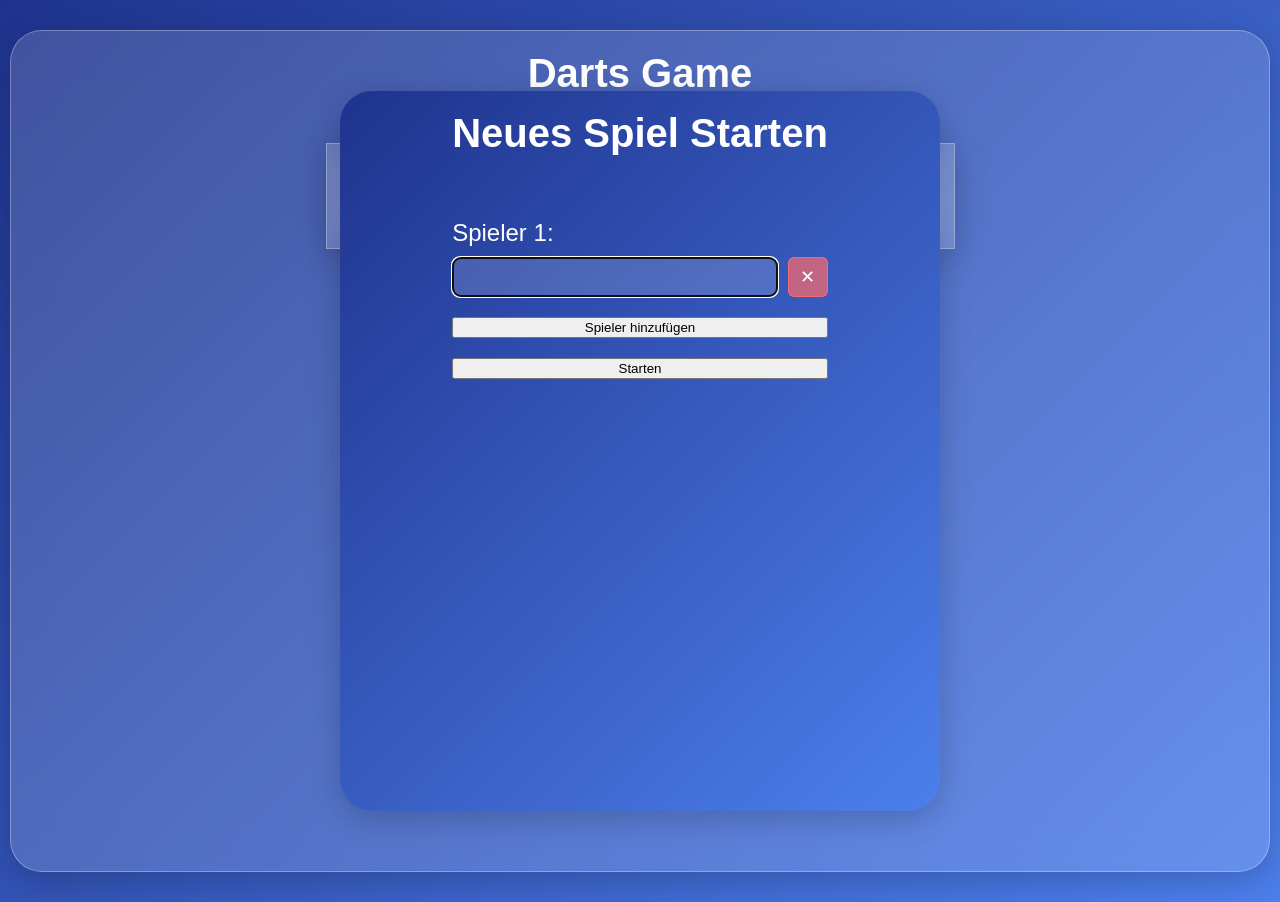
==== index.html @ dd107fdf "dynamicly players" ====
<!DOCTYPE html>
<html lang="en">

<head>
    <meta charset="UTF-8">
    <meta name="viewport" content="width=device-width, initial-scale=1.0">
    <link rel="stylesheet" href="style.css">
    <title>Darts</title>
</head>

<body>
    <div class="body">
        <div class="container">
            <h1 class="heading-1">Darts Game</h1>
        </div>

        <div class="button-bar-container">
            <div class="button-bar">

                <!-- Game Starten -->
                <div class="button">
                    <div class="button-img">
                        <img src="assets/icons/icons8-pfeil-64.png" alt="dart - start new game">
                    </div>
                    <div>Game Starten</div>
                </div>

                <div class="button">
                    <div class="button-img">
                        <img src="assets/icons/icons8-aktivitätenverlauf-50.png" alt="dart - show history">
                    </div>
                    <div>Historie ansehen</div>
                </div>
            </div>
        </div>


        <!-- Start Game Conteinaer -->
        <div class="start-game-container" id="sg-container">
            <div class="start-game">
                <h2 class="heading-2">Neues Spiel Starten</h2>
                <form action="#" method="post" class="start-game-form" id="player-form">
                    <div id="players-grid" class="players-grid">
                        <!-- Player fields will be dynamically added here -->
                    </div>

                    <button type="button" id="add-player-button" class="submit-button">Spieler hinzufügen</button>
                    <button type="submit" class="submit-button">Starten</button>
                </form>
            </div>
        </div>

        <script src="script.js"></script>
</body>

</html>
---- style.css ----
/*Base*/

:root {
    --primary-color: #1f338d;
    --secondary-color: #4c7fec;
    --text-color: #fff;
    --background-opacity: 0.15;
    --blur-effect: 20px;
    --border-radius: 32px;
    --box-shadow: 0 8px 32px rgba(0, 0, 0, 0.2);

    --header-font-size: 2.5em;
    --subheader-font-size: 1.5em;
    --text-button-font-size: 1.5em;
    --text-font-size: 1em;
}

body {
    background: linear-gradient(135deg, var(--primary-color), var(--secondary-color));
    font-family: Arial, sans-serif;
    margin: 0;
    padding: 0;
    display: flex;
    justify-content: center;
    align-items: center;
}

/* Konsturktion*/
.body {
    height: calc(100vh - 60px);
    width: 1440px;
    margin: 30px 10px;

    /* Glass Effekt */
    background: rgba(255, 255, 255, 0.15);
    backdrop-filter: blur(20px);
    -webkit-backdrop-filter: blur(20px);

    border-radius: 32px;
    border: 1px solid rgba(255, 255, 255, 0.3);
    box-shadow: 0 8px 32px rgba(0, 0, 0, 0.2);
}

.container {
    display: block;
    margin: 20px 14px
}

@media screen and (max-width: 1440px) {
    .body {
        width: 100%;
    }
}

.hidden {
    display: none;
}

/* Headings */
.heading-1 {
    color: var(--text-color);
    text-align: center;
    margin-top: 20px;
    font-size: var(--header-font-size);
}

.heading-2 {
    color: var(--text-color);
    text-align: center;
    margin-top: 20px;
    font-size: var(--header-font-size);
}

/*Elements*/
.button-bar-container {
    display: flex;
    justify-content: center;
    place-items: center;
    align-items: center;
    width: 100%;
}

.button-bar {
    display: flex;
    justify-content: center;
    gap: 20px;
    margin: 20px 10px;
    width: 50%;
}

.button {
    cursor: pointer;

    display: flex;
    flex-direction: column;
    place-items: center;
    justify-content: center;
    align-items: center;
    text-align: center;
    flex: 1;
    gap: 10px;

    padding: 5px 20px;
    font-size: var(--text-button-font-size);
    color: var(--text-color);

    /* Glass Effekt */
    background: rgba(255, 255, 255, 0.15);
    backdrop-filter: blur(20px);
    -webkit-backdrop-filter: blur(20px);

    border: 1px solid rgba(255, 255, 255, 0.3);
    box-shadow: 0 8px 32px rgba(0, 0, 0, 0.2);

    transition: background 0.3s ease, color 0.3s ease, box-shadow 0.3s ease, border 0.3s ease;
}

.button:hover {
    color: black;

    /* Glass Effekt */
    background: white;
    backdrop-filter: blur(20px);
    -webkit-backdrop-filter: blur(20px);

    border: 1px solid rgba(255, 255, 255, 0.3);
    box-shadow: 0 8px 32px rgba(0, 0, 0, 0.2);
}

.button-img img {
    width: 50px;
    height: 50px;
}

/* New Game Overlay */

.start-game-container {
    position: fixed;
    z-index: 200;
    top: 50%;
    left: 50%;
    transform: translate(-50%, -50%);
    width: 100%;
    max-width: 600px;
    height: 80vh;

    display: flex;
    justify-content: center;

    background: linear-gradient(135deg, var(--primary-color), var(--secondary-color));
    border-radius: 32px;
    box-shadow: 0 8px 32px rgba(0, 0, 0, 0.2);
}

.start-game-form {
    display: flex;
    flex-direction: column;
    gap: 20px;
}

/* grid for player inputs: two columns, last odd item spans full width */
.players-grid {
    display: grid;
    grid-template-columns: 1fr 1fr;
    gap: 20px;
}

.players-grid .full-width {
    grid-column: 1 / -1;
}

.player-input-wrapper {
    display: flex;
    align-items: flex-end;
    gap: 10px;
}

.player-input-wrapper .sg-input-feld {
    flex: 1;
    margin: 0;
}

.player-delete-btn {
    background-color: rgba(255, 107, 107, 0.7);
    border: 1px solid rgba(255, 107, 107, 0.9);
    color: white;
    font-size: 18px;
    width: 40px;
    height: 40px;
    padding: 0;
    border-radius: 6px;
    cursor: pointer;
    display: flex;
    align-items: center;
    justify-content: center;
    transition: background-color 0.3s ease, transform 0.1s ease;
}

.player-delete-btn:hover {
    background-color: rgba(255, 107, 107, 1);
    transform: scale(1.05);
}

.player-delete-btn:active {
    transform: scale(0.98);
}

.start-game {
    display: flex;
    flex-direction: column;
    gap: 30px;
}


.sg-input-feld {
    display: flex;
    flex-direction: column;
    gap: 10px;
}


.sg-label {
    color: var(--text-color);
    font-size: var(--subheader-font-size);
}

.sg-input {
    padding: 10px;
    font-size: var(--text-font-size);
    border-radius: 8px;
    background-color: rgba(255, 255, 255, 0.15);
    border: white solid 1px;
}

@media screen and (max-width: 600px) {
    .start-game-container {
        width: 100%;
        height: 100%;

        display: flex;
        justify-content: center;
        align-items: center;
        background: linear-gradient(135deg, var(--primary-color), var(--secondary-color));
        border-radius: 32px;
        box-shadow: 0 8px 32px rgba(0, 0, 0, 0.2);
    }
}
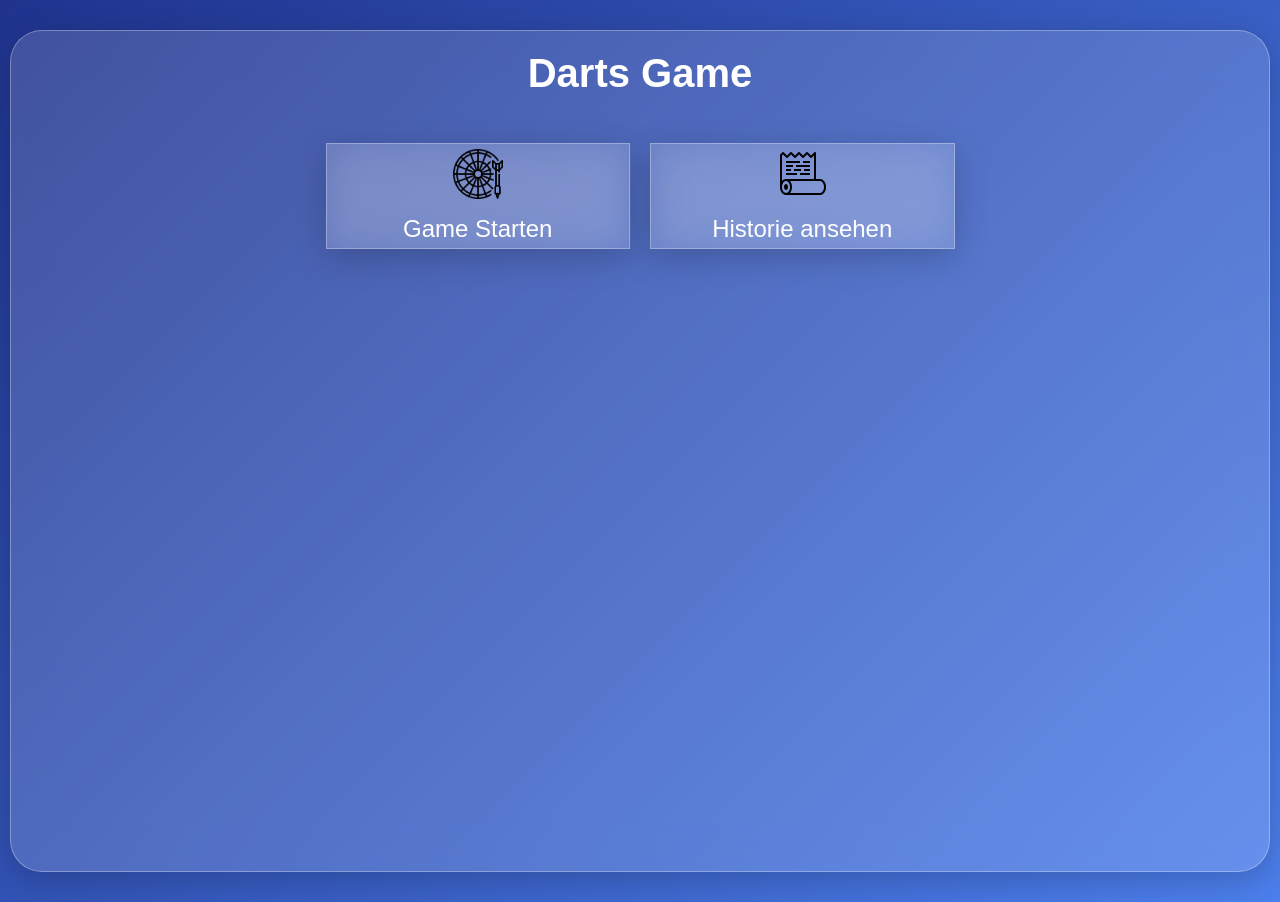
==== commit baa9b0d2: "Toggle Game" ====
--- a/index.html
+++ b/index.html
@@ -18,7 +18,7 @@
             <div class="button-bar">
 
                 <!-- Game Starten -->
-                <div class="button">
+                <div class="button" onclick="toggleGameStart()">
                     <div class="button-img">
                         <img src="assets/icons/icons8-pfeil-64.png" alt="dart - start new game">
                     </div>
@@ -36,7 +36,7 @@
 
 
         <!-- Start Game Conteinaer -->
-        <div class="start-game-container" id="sg-container">
+        <div class="hidden start-game-container" id="sg-container">
             <div class="start-game">
                 <h2 class="heading-2">Neues Spiel Starten</h2>
                 <form action="#" method="post" class="start-game-form" id="player-form">
--- a/style.css
+++ b/style.css
@@ -54,6 +54,10 @@
 
 .hidden {
     display: none;
+}
+
+.flex {
+    display: flex;
 }
 
 /* Headings */
@@ -144,7 +148,6 @@
     max-width: 600px;
     height: 80vh;
 
-    display: flex;
     justify-content: center;
 
     background: linear-gradient(135deg, var(--primary-color), var(--secondary-color));
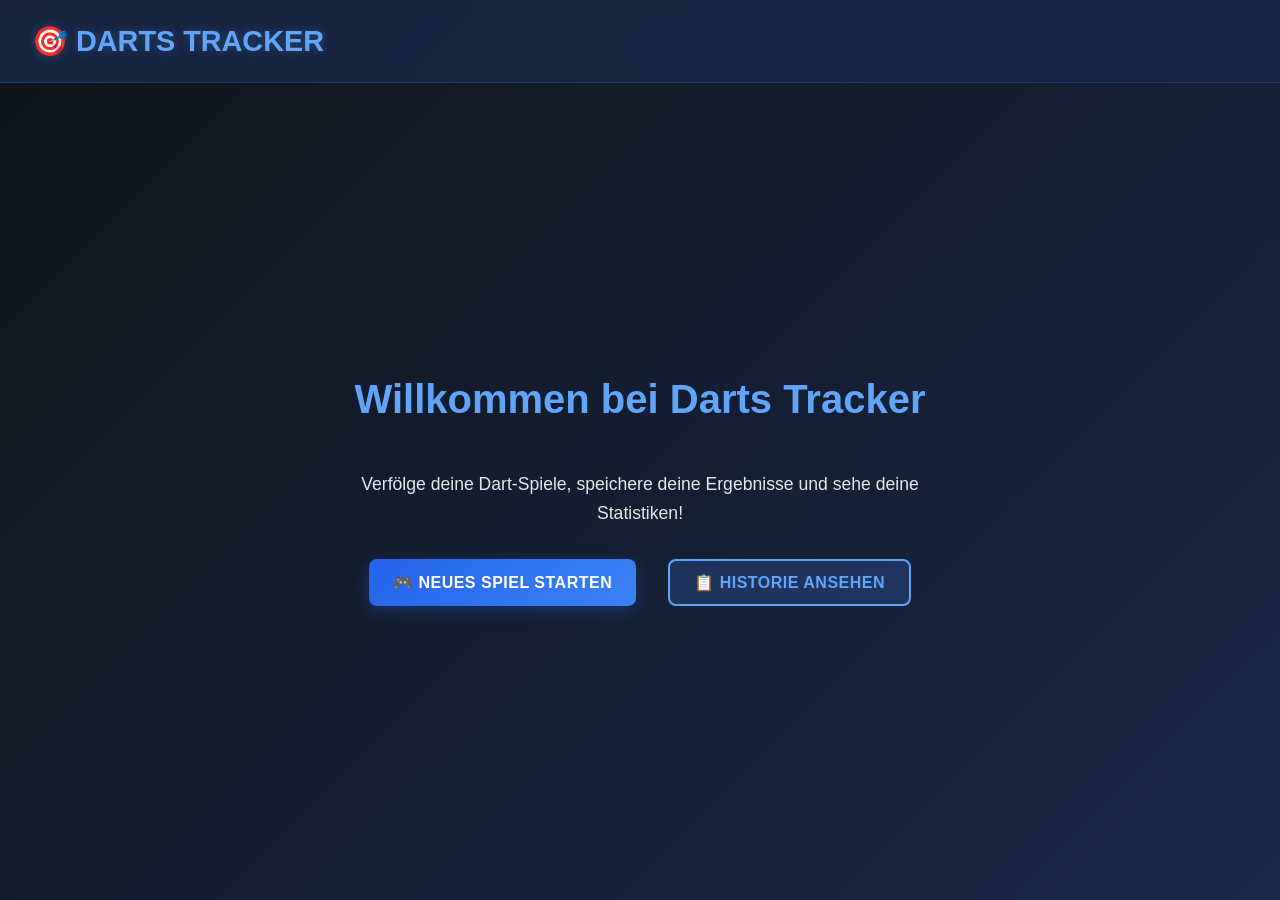
==== commit f77c3925: "Remake Darts app - neues Design - Ausbau Funktionalität" ====
--- a/index.html
+++ b/index.html
@@ -1,56 +1,221 @@
 <!DOCTYPE html>
-<html lang="en">
+<html lang="de">
 
 <head>
     <meta charset="UTF-8">
     <meta name="viewport" content="width=device-width, initial-scale=1.0">
-    <link rel="stylesheet" href="style.css">
-    <title>Darts</title>
+    <title>🎯 Darts Tracker</title>
+    <link rel="stylesheet" href="css/styles.css">
 </head>
 
 <body>
-    <div class="body">
-        <div class="container">
-            <h1 class="heading-1">Darts Game</h1>
+    <div class="container">
+        <!-- Header -->
+        <header>
+            <div class="logo">🎯 DARTS TRACKER</div>
+            <nav class="header-nav" id="headerNav">
+                <!-- Navigation wird dynamisch gefüllt -->
+            </nav>
+        </header>
+
+        <!-- PAGES CONTAINER -->
+        <div style="flex: 1; overflow-y: auto;">
+
+            <!-- HOME PAGE -->
+            <div class="page active" id="homePage">
+                <div class="page-content" style="display: flex; flex-direction: column; align-items: center; justify-content: center; height: 100%; gap: 2rem; text-align: center;">
+                    <h1>Willkommen bei Darts Tracker</h1>
+                    <p style="font-size: 1.1rem; color: var(--gray-light); max-width: 600px;">
+                        Verfölge deine Dart-Spiele, speichere deine Ergebnisse und sehe deine Statistiken!
+                    </p>
+                    <div style="display: flex; gap: 2rem; flex-wrap: wrap; justify-content: center;">
+                        <button class="btn btn-primary" onclick="navigateTo('setup')">
+                            🎮 Neues Spiel Starten
+                        </button>
+                        <button class="btn btn-secondary" onclick="navigateTo('history')">
+                            📋 Historie Ansehen
+                        </button>
+                    </div>
+                </div>
+            </div>
+
+            <!-- SETUP PAGE -->
+            <div class="page" id="setupPage">
+                <div class="page-content" style="max-width: 600px;">
+                    <h1 style="text-align: center;">Neues Spiel Starten</h1>
+                    
+                    <form id="gameSetupForm" style="display: flex; flex-direction: column; gap: 1.5rem;">
+                        <!-- Game Title -->
+                        <div class="form-group">
+                            <label for="gameTitle">Spieltitel</label>
+                            <input type="text" id="gameTitle" placeholder="z.B. Friends Match" required>
+                        </div>
+
+                        <!-- Starting Points -->
+                        <div class="form-group">
+                            <label for="startingPoints">Startpunkte</label>
+                            <select id="startingPoints" required>
+                                <option value="501">501 Punkte</option>
+                                <option value="301">301 Punkte</option>
+                                <option value="101">101 Punkte</option>
+                                <option value="custom">Selbst definieren</option>
+                            </select>
+                        </div>
+
+                        <!-- Custom Points (Hidden) -->
+                        <div class="form-group" id="customPointsGroup" style="display: none;">
+                            <label for="customPoints">Deine Wunschpunkte</label>
+                            <input type="number" id="customPoints" min="1" placeholder="z.B. 250">
+                        </div>
+
+                        <!-- Players -->
+                        <div class="form-group">
+                            <label>Spieler (Max. 4)</label>
+                            <div id="playersContainer" style="display: flex; flex-direction: column; gap: 0.75rem;">
+                                <!-- Player inputs added dynamically -->
+                            </div>
+                            <button type="button" class="btn btn-secondary" id="addPlayerBtn" style="margin-top: 1rem;">
+                                + Spieler hinzufügen
+                            </button>
+                        </div>
+
+                        <!-- Action Buttons -->
+                        <div style="display: flex; gap: 1rem; margin-top: 2rem;">
+                            <button type="submit" class="btn btn-success" style="flex: 1;">Spielen Starten</button>
+                            <button type="button" class="btn btn-ghost" onclick="navigateTo('home')" style="flex: 1;">Abbrechen</button>
+                        </div>
+                    </form>
+                </div>
+            </div>
+
+            <!-- GAME PAGE -->
+            <div class="page" id="gamePage" style="overflow: hidden;">
+                <div class="game-layout-2col">
+                    
+                    <!-- MOBILE: Full width, stacked -->
+                    <!-- DESKTOP: Left column -->
+                    <div style="display: flex; flex-direction: column; gap: 1rem; overflow-y: auto; padding-right: 0.5rem;" class="game-col-left">
+                        <!-- Current Player Header (Mobile: Top, Desktop: Right) -->
+                        <div class="game-player-header" style="text-align: center; padding: 1rem; background: rgba(60, 130, 246, 0.1); border: 2px solid var(--bright-blue); border-radius: 0.5rem; display: none;">
+                            <p style="font-size: 0.85rem; color: var(--gray-light); margin-bottom: 0.25rem; text-transform: uppercase; letter-spacing: 1px;">Aktueller Spieler</p>
+                            <h2 id="currentPlayerDisplay" style="color: var(--bright-blue); margin: 0; font-size: 1.5rem;">Spielername</h2>
+                        </div>
+
+                        <!-- Players Grid (Mobile: Top, Desktop: Hidden/Moved) -->
+                        <div class="game-players-grid" style="display: none;">
+                            <p style="font-weight: 600; color: var(--gray-light); margin-bottom: 0.75rem; font-size: 0.9rem;">Spieler (2×2):</p>
+                            <div id="playersGrid" class="grid" style="grid-template-columns: repeat(2, 1fr); gap: 0.5rem;">
+                                <!-- Player cards generated by JS -->
+                            </div>
+                        </div>
+
+                        <!-- Dartscheibe Numbers -->
+                        <div style="background: rgba(26, 40, 73, 0.4); border: 1px solid rgba(60, 130, 246, 0.2); border-radius: 0.75rem; padding: 1rem;">
+                            <p style="font-weight: 600; color: var(--gray-light); margin-bottom: 1rem; font-size: 0.9rem;">Felder (3 Würfe):</p>
+                            <div id="dartBoard" class="grid grid-4" style="grid-template-columns: repeat(5, 1fr); gap: 0.5rem;">
+                                <!-- Dart numbers generated by JS -->
+                            </div>
+                        </div>
+
+                        <!-- Multiplier Selection -->
+                        <div style="display: flex; gap: 0.75rem; background: rgba(26, 40, 73, 0.4); border: 1px solid rgba(60, 130, 246, 0.2); border-radius: 0.75rem; padding: 1rem;">
+                            <button type="button" class="btn multiplier-btn" data-mult="1" style="flex: 1; font-size: 0.85rem; padding: 0.5rem;">Single (×1)</button>
+                            <button type="button" class="btn multiplier-btn" data-mult="2" style="flex: 1; font-size: 0.85rem; padding: 0.5rem;">Double (×2)</button>
+                            <button type="button" class="btn multiplier-btn" data-mult="3" style="flex: 1; font-size: 0.85rem; padding: 0.5rem;">Triple (×3)</button>
+                        </div>
+
+                        <!-- Selected Throws Display -->
+                        <div id="selectedThrows" style="background: rgba(60, 130, 246, 0.1); border: 1px solid rgba(60, 130, 246, 0.2); border-radius: 0.5rem; padding: 1rem;">
+                            <p style="color: var(--gray-light); font-weight: 600; margin-bottom: 0.75rem; font-size: 0.9rem;">Ausgewählte Würfe ({{throws}}):</p>
+                            <div id="throwsDisplay" style="display: flex; flex-wrap: wrap; gap: 0.5rem; min-height: 2rem; align-items: center;"></div>
+                        </div>
+
+                        <!-- Action Buttons (Mobile: Bottom, sticky) -->
+                        <div style="display: flex; gap: 0.75rem; flex-wrap: wrap; background: rgba(26, 40, 73, 0.4); padding: 1rem; border-radius: 0.5rem; border: 1px solid rgba(60, 130, 246, 0.2);">
+                            <button type="button" class="btn btn-success" id="confirmThrowBtn" style="flex: 1;" disabled>
+                                ✓ OK
+                            </button>
+                            <button type="button" class="btn btn-danger" onclick="endGame()" style="flex: 1;">
+                                🛑 Ende
+                            </button>
+                        </div>
+
+                        <!-- Message Display -->
+                        <div id="messageDisplay" style="text-align: center; padding: 1rem; border-radius: 0.5rem; display: none; font-weight: 600; font-size: 0.9rem;"></div>
+
+                        <!-- Throws History (Mobile: Below buttons) -->
+                        <div style="background: rgba(26, 40, 73, 0.4); border: 1px solid rgba(60, 130, 246, 0.2); border-radius: 0.75rem; padding: 1rem;">
+                            <p style="font-weight: 600; color: var(--gray-light); margin-bottom: 0.75rem; font-size: 0.9rem;">Würfe dieser Runde:</p>
+                            <div id="throwsHistory" style="display: flex; flex-direction: column; gap: 0.5rem; max-height: 150px; overflow-y: auto;"></div>
+                        </div>
+
+                        <!-- Checkout Info -->
+                        <div id="checkoutInfo" style="background: rgba(16, 185, 129, 0.1); border: 1px solid var(--green-success); border-radius: 0.5rem; padding: 1rem; display: none;">
+                            <p style="font-weight: 600; color: var(--green-success); margin-bottom: 0.75rem; font-size: 0.9rem;">Mögliche Finishes:</p>
+                            <div id="checkoutList" style="display: flex; flex-wrap: wrap; gap: 0.5rem; font-size: 0.85rem;"></div>
+                        </div>
+                    </div>
+
+                    <!-- DESKTOP: Right column (Hidden on Mobile) -->
+                    <div style="display: none; flex-direction: column; gap: 1rem; overflow-y: auto; padding-left: 0.5rem; border-left: 1px solid rgba(60, 130, 246, 0.2); padding-right: 0.5rem;" class="game-col-right">
+                        
+                        <!-- Current Player Header (Desktop) -->
+                        <div style="text-align: center; padding: 1.5rem; background: rgba(60, 130, 246, 0.1); border: 2px solid var(--bright-blue); border-radius: 0.5rem;">
+                            <p style="font-size: 0.9rem; color: var(--gray-light); margin-bottom: 0.5rem; text-transform: uppercase; letter-spacing: 1px;">Aktueller Spieler</p>
+                            <h2 id="currentPlayerDisplay2" style="color: var(--bright-blue); margin: 0; font-size: 1.8rem;">Spielername</h2>
+                        </div>
+
+                        <!-- Players Grid (Desktop) -->
+                        <div style="background: rgba(26, 40, 73, 0.4); border: 1px solid rgba(60, 130, 246, 0.2); border-radius: 0.75rem; padding: 1rem;">
+                            <p style="font-weight: 600; color: var(--gray-light); margin-bottom: 1rem; font-size: 0.9rem;">Spieler:</p>
+                            <div id="playersGrid2" class="grid" style="grid-template-columns: repeat(2, 1fr); gap: 0.75rem;">
+                                <!-- Player cards generated by JS -->
+                            </div>
+                        </div>
+
+                        <!-- Checkout Info (Desktop) -->
+                        <div id="checkoutInfo2" style="background: rgba(16, 185, 129, 0.1); border: 1px solid var(--green-success); border-radius: 0.5rem; padding: 1rem; display: none;">
+                            <p style="font-weight: 600; color: var(--green-success); margin-bottom: 0.75rem; font-size: 0.9rem;">Mögliche Finishes:</p>
+                            <div id="checkoutList2" style="display: flex; flex-wrap: wrap; gap: 0.5rem;"></div>
+                        </div>
+
+                        <!-- Throws History (Desktop) -->
+                        <div style="background: rgba(26, 40, 73, 0.4); border: 1px solid rgba(60, 130, 246, 0.2); border-radius: 0.75rem; padding: 1rem;">
+                            <p style="font-weight: 600; color: var(--gray-light); margin-bottom: 0.75rem; font-size: 0.9rem;">Würfe dieser Runde:</p>
+                            <div id="throwsHistory2" style="display: flex; flex-direction: column; gap: 0.5rem; max-height: 200px; overflow-y: auto;"></div>
+                        </div>
+                    </div>
+                </div>
+            </div>
+
+            <!-- HISTORY PAGE -->
+            <div class="page" id="historyPage">
+                <div class="page-content" style="max-width: 800px;">
+                    <h1 style="text-align: center;">Spielhistorie</h1>
+                    <button class="btn btn-ghost" onclick="navigateTo('home')" style="margin-bottom: 2rem;">← Zurück</button>
+                    <div id="historyContainer" style="display: flex; flex-direction: column; gap: 1rem;">
+                        <!-- History items generated by JS -->
+                    </div>
+                </div>
+            </div>
+
+            <!-- RESULTS PAGE -->
+            <div class="page" id="resultsPage">
+                <div class="page-content" style="display: flex; flex-direction: column; align-items: center; justify-content: center; height: 100%; gap: 2rem; text-align: center;">
+                    <h1 style="color: var(--green-success);">🏆 SPIEL BEENDET!</h1>
+                    <div id="resultsList" style="display: flex; flex-direction: column; gap: 1rem; width: 100%; max-width: 600px;"></div>
+                    <button class="btn btn-primary" onclick="navigateTo('home')">← Zurück zum Menü</button>
+                </div>
+            </div>
+
         </div>
-
-        <div class="button-bar-container">
-            <div class="button-bar">
-
-                <!-- Game Starten -->
-                <div class="button" onclick="toggleGameStart()">
-                    <div class="button-img">
-                        <img src="assets/icons/icons8-pfeil-64.png" alt="dart - start new game">
-                    </div>
-                    <div>Game Starten</div>
-                </div>
-
-                <div class="button">
-                    <div class="button-img">
-                        <img src="assets/icons/icons8-aktivitätenverlauf-50.png" alt="dart - show history">
-                    </div>
-                    <div>Historie ansehen</div>
-                </div>
-            </div>
-        </div>
-
-
-        <!-- Start Game Conteinaer -->
-        <div class="hidden start-game-container" id="sg-container">
-            <div class="start-game">
-                <h2 class="heading-2">Neues Spiel Starten</h2>
-                <form action="#" method="post" class="start-game-form" id="player-form">
-                    <div id="players-grid" class="players-grid">
-                        <!-- Player fields will be dynamically added here -->
-                    </div>
-
-                    <button type="button" id="add-player-button" class="submit-button">Spieler hinzufügen</button>
-                    <button type="submit" class="submit-button">Starten</button>
-                </form>
-            </div>
-        </div>
-
-        <script src="script.js"></script>
+    </div>
+
+    <!-- SCRIPTS -->
+    <script src="js/storage.js"></script>
+    <script src="js/ui.js"></script>
+    <script src="js/game.js"></script>
+    <script src="js/app.js"></script>
 </body>
 
 </html>
--- a/css/styles.css
+++ b/css/styles.css
@@ -0,0 +1,577 @@
+/* ============================================
+   DARTS GAME - DARKMODE MARINEBLAU THEME
+   ============================================ */
+
+:root {
+    --primary-dark: #0f1419;
+    --primary-navy: #1a2849;
+    --secondary-blue: #2563eb;
+    --accent-blue: #3b82f6;
+    --bright-blue: #60a5fa;
+    --white: #ffffff;
+    --gray-light: #e5e7eb;
+    --gray-dark: #374151;
+    --green-success: #10b981;
+    --red-error: #ef4444;
+    --yellow-warn: #f59e0b;
+    
+    --transition: all 0.3s cubic-bezier(0.4, 0, 0.2, 1);
+}
+
+* {
+    margin: 0;
+    padding: 0;
+    box-sizing: border-box;
+}
+
+html, body {
+    width: 100%;
+    height: 100%;
+    font-family: -apple-system, BlinkMacSystemFont, 'Segoe UI', 'Roboto', 'Oxygen', 'Ubuntu', 'Fira Sans', sans-serif;
+    background: linear-gradient(135deg, var(--primary-dark) 0%, var(--primary-navy) 100%);
+    color: var(--white);
+    overflow: hidden;
+}
+
+body {
+    display: flex;
+    align-items: center;
+    justify-content: center;
+}
+
+/* ============================================
+   CONTAINERS & LAYOUT
+   ============================================ */
+
+.container {
+    width: 100%;
+    height: 100%;
+    max-width: 100%;
+    display: flex;
+    flex-direction: column;
+}
+
+.page {
+    display: none;
+    width: 100%;
+    height: 100%;
+    padding: 2rem;
+    overflow-y: auto;
+    animation: fadeIn 0.3s ease-in-out;
+    flex-direction: column;
+    align-items: center;
+}
+
+.page.active {
+    display: flex;
+}
+
+.page-content {
+    width: 100%;
+    max-width: 1400px;
+    margin: 0 auto;
+}
+
+.game-layout-2col {
+    display: grid;
+    grid-template-columns: 1fr 1fr;
+    gap: 2rem;
+    width: 100%;
+    height: 100%;
+    overflow: hidden;
+}
+
+.game-layout-2col > div {
+    display: flex;
+    flex-direction: column;
+    overflow: hidden;
+}
+
+/* Desktop: No scrolling */
+@media (min-width: 1025px) {
+    .page {
+        overflow: hidden;
+    }
+    
+    .page-content {
+        height: 100%;
+        overflow: hidden;
+        display: flex;
+        flex-direction: column;
+    }
+    
+    .game-col-left {
+        max-height: calc(100vh - 200px) !important;
+    }
+    
+    .game-col-right {
+        display: flex !important;
+        max-height: calc(100vh - 200px) !important;
+    }
+    
+    #currentPlayerDisplay2 {
+        display: block;
+    }
+    
+    #playersGrid2 {
+        display: grid;
+    }
+    
+    #throwsHistory2 {
+        display: flex;
+    }
+    
+    #checkoutInfo2 {
+        display: block !important;
+    }
+    
+    .game-player-header {
+        display: none !important;
+    }
+    
+    .game-players-grid {
+        display: none !important;
+    }
+}
+
+/* Mobile optimization */
+@media (max-width: 1024px) {
+    .game-layout-2col {
+        grid-template-columns: 1fr;
+        gap: 1rem;
+        height: auto;
+    }
+    
+    .game-col-right {
+        display: none !important;
+    }
+    
+    .game-col-left {
+        max-height: none !important;
+    }
+    
+    .page {
+        padding: 1rem;
+        overflow-y: auto;
+        -webkit-overflow-scrolling: touch;
+    }
+    
+    .page-content {
+        height: auto;
+        overflow: visible;
+    }
+    
+    .game-player-header {
+        display: block !important;
+        order: -1;
+    }
+    
+    .game-players-grid {
+        display: block !important;
+        order: -0.5;
+    }
+}
+
+@keyframes fadeIn {
+    from { opacity: 0; }
+    to { opacity: 1; }
+}
+
+/* ============================================
+   HEADER
+   ============================================ */
+
+header {
+    background: rgba(26, 40, 73, 0.8);
+    backdrop-filter: blur(10px);
+    border-bottom: 1px solid rgba(60, 130, 246, 0.2);
+    padding: 1.5rem 2rem;
+    display: flex;
+    justify-content: space-between;
+    align-items: center;
+    position: sticky;
+    top: 0;
+    z-index: 100;
+}
+
+.logo {
+    font-size: 1.8rem;
+    font-weight: 700;
+    color: var(--bright-blue);
+    text-shadow: 0 0 10px rgba(96, 165, 250, 0.3);
+}
+
+.header-nav {
+    display: flex;
+    gap: 1rem;
+}
+
+/* ============================================
+   BUTTONS
+   ============================================ */
+
+.btn {
+    padding: 0.75rem 1.5rem;
+    border: none;
+    border-radius: 0.5rem;
+    font-size: 1rem;
+    font-weight: 600;
+    cursor: pointer;
+    transition: var(--transition);
+    text-transform: uppercase;
+    letter-spacing: 0.5px;
+}
+
+.btn-primary {
+    background: linear-gradient(135deg, var(--secondary-blue), var(--accent-blue));
+    color: var(--white);
+    box-shadow: 0 4px 15px rgba(37, 99, 235, 0.3);
+}
+
+.btn-primary:hover {
+    transform: translateY(-2px);
+    box-shadow: 0 6px 20px rgba(37, 99, 235, 0.5);
+}
+
+.btn-primary:active {
+    transform: translateY(0);
+}
+
+.btn-secondary {
+    background: rgba(60, 130, 246, 0.2);
+    color: var(--bright-blue);
+    border: 2px solid var(--bright-blue);
+}
+
+.btn-secondary:hover {
+    background: rgba(60, 130, 246, 0.3);
+}
+
+.btn-danger {
+    background: var(--red-error);
+    color: var(--white);
+}
+
+.btn-danger:hover {
+    background: #dc2626;
+}
+
+.btn-success {
+    background: var(--green-success);
+    color: var(--white);
+}
+
+.btn-success:hover {
+    background: #059669;
+}
+
+.btn-ghost {
+    background: transparent;
+    color: var(--bright-blue);
+    border: 1px solid var(--bright-blue);
+}
+
+.btn-ghost:hover {
+    background: rgba(96, 165, 250, 0.1);
+}
+
+/* Multiplier Button Colors */
+.multiplier-btn[data-mult="1"] {
+    background: var(--green-success);
+    color: var(--white);
+    border: none;
+}
+
+.multiplier-btn[data-mult="1"]:hover {
+    background: #059669;
+}
+
+.multiplier-btn[data-mult="2"] {
+    background: var(--yellow-warn);
+    color: var(--white);
+    border: none;
+}
+
+.multiplier-btn[data-mult="2"]:hover {
+    background: #d97706;
+}
+
+.multiplier-btn[data-mult="3"] {
+    background: var(--red-error);
+    color: var(--white);
+    border: none;
+}
+
+.multiplier-btn[data-mult="3"]:hover {
+    background: #dc2626;
+}
+
+.multiplier-btn.btn-success {
+    box-shadow: 0 0 10px rgba(16, 185, 129, 0.4);
+}
+
+.btn:disabled {
+    opacity: 0.5;
+    cursor: not-allowed;
+    transform: none !important;
+}
+
+/* ============================================
+   CARDS & BOXES
+   ============================================ */
+
+.card {
+    background: rgba(26, 40, 73, 0.6);
+    border: 1px solid rgba(60, 130, 246, 0.2);
+    border-radius: 0.75rem;
+    padding: 1.5rem;
+    backdrop-filter: blur(10px);
+    transition: var(--transition);
+}
+
+.card:hover {
+    border-color: rgba(60, 130, 246, 0.5);
+    background: rgba(26, 40, 73, 0.8);
+}
+
+.card.active {
+    border-color: var(--bright-blue);
+    background: rgba(96, 165, 250, 0.1);
+    box-shadow: 0 0 20px rgba(96, 165, 250, 0.3);
+}
+
+/* ============================================
+   FORM ELEMENTS
+   ============================================ */
+
+.form-group {
+    display: flex;
+    flex-direction: column;
+    gap: 0.5rem;
+    margin-bottom: 1.5rem;
+}
+
+label {
+    font-weight: 600;
+    font-size: 0.9rem;
+    color: var(--gray-light);
+    text-transform: uppercase;
+    letter-spacing: 0.5px;
+}
+
+input, select, textarea {
+    background: rgba(15, 20, 25, 0.6);
+    border: 2px solid rgba(60, 130, 246, 0.2);
+    color: var(--white);
+    padding: 0.75rem 1rem;
+    border-radius: 0.5rem;
+    font-size: 1rem;
+    transition: var(--transition);
+}
+
+input::placeholder {
+    color: rgba(255, 255, 255, 0.5);
+}
+
+input:focus, select:focus, textarea:focus {
+    outline: none;
+    border-color: var(--bright-blue);
+    background: rgba(15, 20, 25, 0.8);
+    box-shadow: 0 0 10px rgba(96, 165, 250, 0.2);
+}
+
+/* ============================================
+   MODAL / OVERLAY
+   ============================================ */
+
+.modal {
+    display: none;
+    position: fixed;
+    top: 0;
+    left: 0;
+    width: 100%;
+    height: 100%;
+    background: rgba(0, 0, 0, 0.7);
+    backdrop-filter: blur(5px);
+    z-index: 200;
+    align-items: center;
+    justify-content: center;
+    padding: 2rem;
+}
+
+.modal.active {
+    display: flex;
+}
+
+.modal-content {
+    background: linear-gradient(135deg, var(--primary-navy), rgba(26, 40, 73, 0.9));
+    border: 1px solid rgba(60, 130, 246, 0.3);
+    border-radius: 1rem;
+    padding: 2rem;
+    max-width: 500px;
+    width: 100%;
+    max-height: 90vh;
+    overflow-y: auto;
+    animation: slideUp 0.3s ease-out;
+}
+
+@keyframes slideUp {
+    from {
+        transform: translateY(20px);
+        opacity: 0;
+    }
+    to {
+        transform: translateY(0);
+        opacity: 1;
+    }
+}
+
+.modal-header {
+    display: flex;
+    justify-content: space-between;
+    align-items: center;
+    margin-bottom: 1.5rem;
+    border-bottom: 2px solid rgba(60, 130, 246, 0.2);
+    padding-bottom: 1rem;
+}
+
+.modal-header h2 {
+    font-size: 1.5rem;
+    color: var(--bright-blue);
+}
+
+.close-btn {
+    background: none;
+    border: none;
+    font-size: 2rem;
+    color: var(--bright-blue);
+    cursor: pointer;
+    transition: var(--transition);
+}
+
+.close-btn:hover {
+    color: var(--red-error);
+}
+
+/* ============================================
+   TYPOGRAPHY
+   ============================================ */
+
+h1 {
+    font-size: 2.5rem;
+    font-weight: 700;
+    margin-bottom: 1rem;
+    color: var(--bright-blue);
+}
+
+h2 {
+    font-size: 2rem;
+    font-weight: 700;
+    margin-bottom: 1rem;
+}
+
+h3 {
+    font-size: 1.5rem;
+    font-weight: 600;
+    margin-bottom: 0.75rem;
+}
+
+p {
+    line-height: 1.6;
+    color: var(--gray-light);
+}
+
+/* ============================================
+   GRID LAYOUTS
+   ============================================ */
+
+.grid {
+    display: grid;
+    gap: 1.5rem;
+    width: 100%;
+}
+
+.grid-2 {
+    grid-template-columns: repeat(2, 1fr);
+}
+
+.grid-3 {
+    grid-template-columns: repeat(auto-fit, minmax(120px, 1fr));
+}
+
+.grid-4 {
+    grid-template-columns: repeat(4, 1fr);
+}
+
+/* ============================================
+   UTILITY CLASSES
+   ============================================ */
+
+.text-center {
+    text-align: center;
+}
+
+.mt-1 { margin-top: 0.5rem; }
+.mt-2 { margin-top: 1rem; }
+.mt-3 { margin-top: 1.5rem; }
+.mt-4 { margin-top: 2rem; }
+
+.mb-1 { margin-bottom: 0.5rem; }
+.mb-2 { margin-bottom: 1rem; }
+.mb-3 { margin-bottom: 1.5rem; }
+.mb-4 { margin-bottom: 2rem; }
+
+.gap-1 { gap: 0.5rem; }
+.gap-2 { gap: 1rem; }
+.gap-3 { gap: 1.5rem; }
+.gap-4 { gap: 2rem; }
+
+.flex { display: flex; }
+.flex-col { flex-direction: column; }
+.flex-center { align-items: center; justify-content: center; }
+.flex-between { justify-content: space-between; }
+
+/* ============================================
+   RESPONSIVE
+   ============================================ */
+
+@media (max-width: 768px) {
+    .page {
+        padding: 1rem;
+    }
+    
+    header {
+        padding: 1rem;
+        flex-direction: column;
+        gap: 1rem;
+    }
+    
+    h1 {
+        font-size: 2rem;
+    }
+    
+    .modal-content {
+        padding: 1.5rem;
+    }
+    
+    .grid-2 {
+        grid-template-columns: 1fr;
+    }
+    
+    .grid-3 {
+        grid-template-columns: repeat(auto-fit, minmax(120px, 1fr));
+    }
+    
+    .grid-4 {
+        grid-template-columns: repeat(2, 1fr);
+    }
+    
+    /* Setup page - vertical buttons */
+    .btn {
+        width: 100%;
+    }
+    
+    .form-group button {
+        width: 100%;
+    }
+}
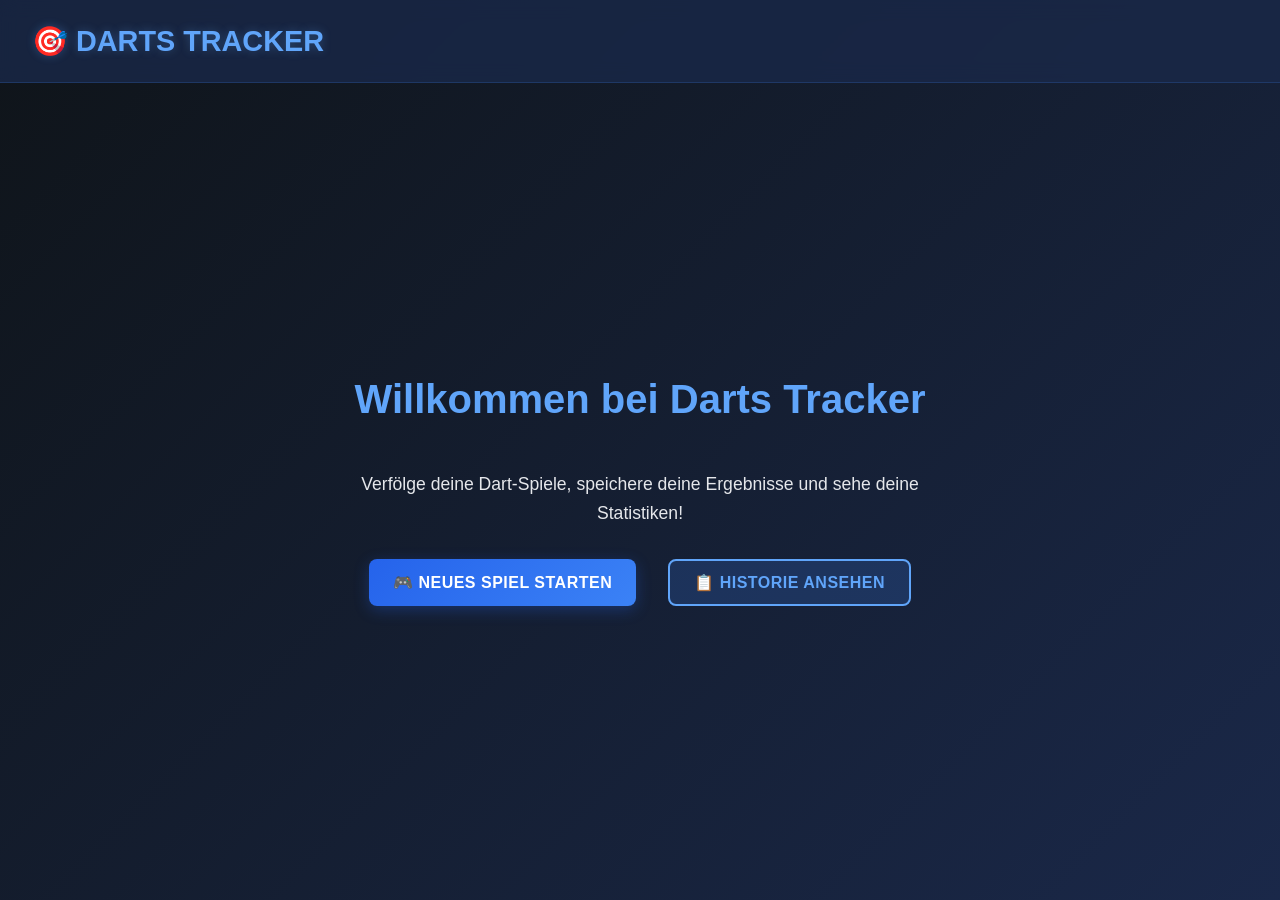
==== commit ee716ac3: "Redesigning the UI and adding new features to enhance user experience." ====
--- a/index.html
+++ b/index.html
@@ -23,7 +23,8 @@
 
             <!-- HOME PAGE -->
             <div class="page active" id="homePage">
-                <div class="page-content" style="display: flex; flex-direction: column; align-items: center; justify-content: center; height: 100%; gap: 2rem; text-align: center;">
+                <div class="page-content"
+                    style="display: flex; flex-direction: column; align-items: center; justify-content: center; height: 100%; gap: 2rem; text-align: center;">
                     <h1>Willkommen bei Darts Tracker</h1>
                     <p style="font-size: 1.1rem; color: var(--gray-light); max-width: 600px;">
                         Verfölge deine Dart-Spiele, speichere deine Ergebnisse und sehe deine Statistiken!
@@ -43,7 +44,7 @@
             <div class="page" id="setupPage">
                 <div class="page-content" style="max-width: 600px;">
                     <h1 style="text-align: center;">Neues Spiel Starten</h1>
-                    
+
                     <form id="gameSetupForm" style="display: flex; flex-direction: column; gap: 1.5rem;">
                         <!-- Game Title -->
                         <div class="form-group">
@@ -82,7 +83,8 @@
                         <!-- Action Buttons -->
                         <div style="display: flex; gap: 1rem; margin-top: 2rem;">
                             <button type="submit" class="btn btn-success" style="flex: 1;">Spielen Starten</button>
-                            <button type="button" class="btn btn-ghost" onclick="navigateTo('home')" style="flex: 1;">Abbrechen</button>
+                            <button type="button" class="btn btn-ghost" onclick="navigateTo('home')"
+                                style="flex: 1;">Abbrechen</button>
                         </div>
                     </form>
                 </div>
@@ -91,48 +93,71 @@
             <!-- GAME PAGE -->
             <div class="page" id="gamePage" style="overflow: hidden;">
                 <div class="game-layout-2col">
-                    
+
                     <!-- MOBILE: Full width, stacked -->
                     <!-- DESKTOP: Left column -->
-                    <div style="display: flex; flex-direction: column; gap: 1rem; overflow-y: auto; padding-right: 0.5rem;" class="game-col-left">
+                    <div style="display: flex; flex-direction: column; gap: 1rem; overflow-y: auto; padding-right: 0.5rem;"
+                        class="game-col-left">
                         <!-- Current Player Header (Mobile: Top, Desktop: Right) -->
-                        <div class="game-player-header" style="text-align: center; padding: 1rem; background: rgba(60, 130, 246, 0.1); border: 2px solid var(--bright-blue); border-radius: 0.5rem; display: none;">
-                            <p style="font-size: 0.85rem; color: var(--gray-light); margin-bottom: 0.25rem; text-transform: uppercase; letter-spacing: 1px;">Aktueller Spieler</p>
-                            <h2 id="currentPlayerDisplay" style="color: var(--bright-blue); margin: 0; font-size: 1.5rem;">Spielername</h2>
+                        <div class="game-player-header"
+                            style="text-align: center; padding: 1rem; background: rgba(60, 130, 246, 0.1); border: 2px solid var(--bright-blue); border-radius: 0.5rem; display: none;">
+                            <p
+                                style="font-size: 0.85rem; color: var(--gray-light); margin-bottom: 0.25rem; text-transform: uppercase; letter-spacing: 1px;">
+                                Aktueller Spieler</p>
+                            <h2 id="currentPlayerDisplay"
+                                style="color: var(--bright-blue); margin: 0; font-size: 1.5rem;">Spielername</h2>
                         </div>
 
                         <!-- Players Grid (Mobile: Top, Desktop: Hidden/Moved) -->
                         <div class="game-players-grid" style="display: none;">
-                            <p style="font-weight: 600; color: var(--gray-light); margin-bottom: 0.75rem; font-size: 0.9rem;">Spieler (2×2):</p>
-                            <div id="playersGrid" class="grid" style="grid-template-columns: repeat(2, 1fr); gap: 0.5rem;">
+                            <p
+                                style="font-weight: 600; color: var(--gray-light); margin-bottom: 0.75rem; font-size: 0.9rem;">
+                                Spieler (2×2):</p>
+                            <div id="playersGrid" class="grid"
+                                style="grid-template-columns: repeat(2, 1fr); gap: 0.5rem;">
                                 <!-- Player cards generated by JS -->
                             </div>
                         </div>
 
                         <!-- Dartscheibe Numbers -->
-                        <div style="background: rgba(26, 40, 73, 0.4); border: 1px solid rgba(60, 130, 246, 0.2); border-radius: 0.75rem; padding: 1rem;">
-                            <p style="font-weight: 600; color: var(--gray-light); margin-bottom: 1rem; font-size: 0.9rem;">Felder (3 Würfe):</p>
-                            <div id="dartBoard" class="grid grid-4" style="grid-template-columns: repeat(5, 1fr); gap: 0.5rem;">
+                        <div
+                            style="background: rgba(26, 40, 73, 0.4); border: 1px solid rgba(60, 130, 246, 0.2); border-radius: 0.75rem; padding: 1rem;">
+                            <p
+                                style="font-weight: 600; color: var(--gray-light); margin-bottom: 1rem; font-size: 0.9rem;">
+                                Felder (3 Würfe):</p>
+                            <div id="dartBoard" class="grid grid-4"
+                                style="grid-template-columns: repeat(5, 1fr); gap: 0.5rem;">
                                 <!-- Dart numbers generated by JS -->
                             </div>
                         </div>
 
                         <!-- Multiplier Selection -->
-                        <div style="display: flex; gap: 0.75rem; background: rgba(26, 40, 73, 0.4); border: 1px solid rgba(60, 130, 246, 0.2); border-radius: 0.75rem; padding: 1rem;">
-                            <button type="button" class="btn multiplier-btn" data-mult="1" style="flex: 1; font-size: 0.85rem; padding: 0.5rem;">Single (×1)</button>
-                            <button type="button" class="btn multiplier-btn" data-mult="2" style="flex: 1; font-size: 0.85rem; padding: 0.5rem;">Double (×2)</button>
-                            <button type="button" class="btn multiplier-btn" data-mult="3" style="flex: 1; font-size: 0.85rem; padding: 0.5rem;">Triple (×3)</button>
+                        <div
+                            style="display: flex; gap: 0.75rem; background: rgba(26, 40, 73, 0.4); border: 1px solid rgba(60, 130, 246, 0.2); border-radius: 0.75rem; padding: 1rem;">
+                            <button type="button" class="btn multiplier-btn" data-mult="1"
+                                style="flex: 1; font-size: 0.85rem; padding: 0.5rem;">Single (×1)</button>
+                            <button type="button" class="btn multiplier-btn" data-mult="2"
+                                style="flex: 1; font-size: 0.85rem; padding: 0.5rem;">Double (×2)</button>
+                            <button type="button" class="btn multiplier-btn" data-mult="3"
+                                style="flex: 1; font-size: 0.85rem; padding: 0.5rem;">Triple (×3)</button>
                         </div>
 
                         <!-- Selected Throws Display -->
-                        <div id="selectedThrows" style="background: rgba(60, 130, 246, 0.1); border: 1px solid rgba(60, 130, 246, 0.2); border-radius: 0.5rem; padding: 1rem;">
-                            <p style="color: var(--gray-light); font-weight: 600; margin-bottom: 0.75rem; font-size: 0.9rem;">Ausgewählte Würfe ({{throws}}):</p>
-                            <div id="throwsDisplay" style="display: flex; flex-wrap: wrap; gap: 0.5rem; min-height: 2rem; align-items: center;"></div>
+                        <div id="selectedThrows"
+                            style="background: rgba(60, 130, 246, 0.1); border: 1px solid rgba(60, 130, 246, 0.2); border-radius: 0.5rem; padding: 1rem;">
+                            <p
+                                style="color: var(--gray-light); font-weight: 600; margin-bottom: 0.75rem; font-size: 0.9rem;">
+                                Ausgewählte Würfe ({{throws}}):</p>
+                            <div id="throwsDisplay"
+                                style="display: flex; flex-wrap: wrap; gap: 0.5rem; min-height: 2rem; align-items: center;">
+                            </div>
                         </div>
 
                         <!-- Action Buttons (Mobile: Bottom, sticky) -->
-                        <div style="display: flex; gap: 0.75rem; flex-wrap: wrap; background: rgba(26, 40, 73, 0.4); padding: 1rem; border-radius: 0.5rem; border: 1px solid rgba(60, 130, 246, 0.2);">
-                            <button type="button" class="btn btn-success" id="confirmThrowBtn" style="flex: 1;" disabled>
+                        <div
+                            style="display: flex; gap: 0.75rem; flex-wrap: wrap; background: rgba(26, 40, 73, 0.4); padding: 1rem; border-radius: 0.5rem; border: 1px solid rgba(60, 130, 246, 0.2);">
+                            <button type="button" class="btn btn-success" id="confirmThrowBtn" style="flex: 1;"
+                                disabled>
                                 ✓ OK
                             </button>
                             <button type="button" class="btn btn-danger" onclick="endGame()" style="flex: 1;">
@@ -141,48 +166,76 @@
                         </div>
 
                         <!-- Message Display -->
-                        <div id="messageDisplay" style="text-align: center; padding: 1rem; border-radius: 0.5rem; display: none; font-weight: 600; font-size: 0.9rem;"></div>
+                        <div id="messageDisplay"
+                            style="text-align: center; padding: 1rem; border-radius: 0.5rem; display: none; font-weight: 600; font-size: 0.9rem;">
+                        </div>
 
                         <!-- Throws History (Mobile: Below buttons) -->
-                        <div style="background: rgba(26, 40, 73, 0.4); border: 1px solid rgba(60, 130, 246, 0.2); border-radius: 0.75rem; padding: 1rem;">
-                            <p style="font-weight: 600; color: var(--gray-light); margin-bottom: 0.75rem; font-size: 0.9rem;">Würfe dieser Runde:</p>
-                            <div id="throwsHistory" style="display: flex; flex-direction: column; gap: 0.5rem; max-height: 150px; overflow-y: auto;"></div>
+                        <div
+                            style="background: rgba(26, 40, 73, 0.4); border: 1px solid rgba(60, 130, 246, 0.2); border-radius: 0.75rem; padding: 1rem;">
+                            <p
+                                style="font-weight: 600; color: var(--gray-light); margin-bottom: 0.75rem; font-size: 0.9rem;">
+                                Würfe dieser Runde:</p>
+                            <div id="throwsHistory"
+                                style="display: flex; flex-direction: column; gap: 0.5rem; max-height: 150px; overflow-y: auto;">
+                            </div>
                         </div>
 
                         <!-- Checkout Info -->
-                        <div id="checkoutInfo" style="background: rgba(16, 185, 129, 0.1); border: 1px solid var(--green-success); border-radius: 0.5rem; padding: 1rem; display: none;">
-                            <p style="font-weight: 600; color: var(--green-success); margin-bottom: 0.75rem; font-size: 0.9rem;">Mögliche Finishes:</p>
-                            <div id="checkoutList" style="display: flex; flex-wrap: wrap; gap: 0.5rem; font-size: 0.85rem;"></div>
+                        <div id="checkoutInfo"
+                            style="background: rgba(16, 185, 129, 0.1); border: 1px solid var(--green-success); border-radius: 0.5rem; padding: 1rem; display: none;">
+                            <p
+                                style="font-weight: 600; color: var(--green-success); margin-bottom: 0.75rem; font-size: 0.9rem;">
+                                Mögliche Finishes:</p>
+                            <div id="checkoutList"
+                                style="display: flex; flex-wrap: wrap; gap: 0.5rem; font-size: 0.85rem;"></div>
                         </div>
                     </div>
 
                     <!-- DESKTOP: Right column (Hidden on Mobile) -->
-                    <div style="display: none; flex-direction: column; gap: 1rem; overflow-y: auto; padding-left: 0.5rem; border-left: 1px solid rgba(60, 130, 246, 0.2); padding-right: 0.5rem;" class="game-col-right">
-                        
+                    <div style="display: none; flex-direction: column; gap: 1rem; overflow-y: auto; padding-left: 0.5rem; border-left: 1px solid rgba(60, 130, 246, 0.2); padding-right: 0.5rem;"
+                        class="game-col-right">
+
                         <!-- Current Player Header (Desktop) -->
-                        <div style="text-align: center; padding: 1.5rem; background: rgba(60, 130, 246, 0.1); border: 2px solid var(--bright-blue); border-radius: 0.5rem;">
-                            <p style="font-size: 0.9rem; color: var(--gray-light); margin-bottom: 0.5rem; text-transform: uppercase; letter-spacing: 1px;">Aktueller Spieler</p>
-                            <h2 id="currentPlayerDisplay2" style="color: var(--bright-blue); margin: 0; font-size: 1.8rem;">Spielername</h2>
+                        <div
+                            style="text-align: center; padding: 1.5rem; background: rgba(60, 130, 246, 0.1); border: 2px solid var(--bright-blue); border-radius: 0.5rem;">
+                            <p
+                                style="font-size: 0.9rem; color: var(--gray-light); margin-bottom: 0.5rem; text-transform: uppercase; letter-spacing: 1px;">
+                                Aktueller Spieler</p>
+                            <h2 id="currentPlayerDisplay2"
+                                style="color: var(--bright-blue); margin: 0; font-size: 1.8rem;">Spielername</h2>
                         </div>
 
                         <!-- Players Grid (Desktop) -->
-                        <div style="background: rgba(26, 40, 73, 0.4); border: 1px solid rgba(60, 130, 246, 0.2); border-radius: 0.75rem; padding: 1rem;">
-                            <p style="font-weight: 600; color: var(--gray-light); margin-bottom: 1rem; font-size: 0.9rem;">Spieler:</p>
-                            <div id="playersGrid2" class="grid" style="grid-template-columns: repeat(2, 1fr); gap: 0.75rem;">
+                        <div
+                            style="background: rgba(26, 40, 73, 0.4); border: 1px solid rgba(60, 130, 246, 0.2); border-radius: 0.75rem; padding: 1rem;">
+                            <p
+                                style="font-weight: 600; color: var(--gray-light); margin-bottom: 1rem; font-size: 0.9rem;">
+                                Spieler:</p>
+                            <div id="playersGrid2" class="grid"
+                                style="grid-template-columns: repeat(2, 1fr); gap: 0.75rem;">
                                 <!-- Player cards generated by JS -->
                             </div>
                         </div>
 
                         <!-- Checkout Info (Desktop) -->
-                        <div id="checkoutInfo2" style="background: rgba(16, 185, 129, 0.1); border: 1px solid var(--green-success); border-radius: 0.5rem; padding: 1rem; display: none;">
-                            <p style="font-weight: 600; color: var(--green-success); margin-bottom: 0.75rem; font-size: 0.9rem;">Mögliche Finishes:</p>
+                        <div id="checkoutInfo2"
+                            style="background: rgba(16, 185, 129, 0.1); border: 1px solid var(--green-success); border-radius: 0.5rem; padding: 1rem; display: none;">
+                            <p
+                                style="font-weight: 600; color: var(--green-success); margin-bottom: 0.75rem; font-size: 0.9rem;">
+                                Mögliche Finishes:</p>
                             <div id="checkoutList2" style="display: flex; flex-wrap: wrap; gap: 0.5rem;"></div>
                         </div>
 
                         <!-- Throws History (Desktop) -->
-                        <div style="background: rgba(26, 40, 73, 0.4); border: 1px solid rgba(60, 130, 246, 0.2); border-radius: 0.75rem; padding: 1rem;">
-                            <p style="font-weight: 600; color: var(--gray-light); margin-bottom: 0.75rem; font-size: 0.9rem;">Würfe dieser Runde:</p>
-                            <div id="throwsHistory2" style="display: flex; flex-direction: column; gap: 0.5rem; max-height: 200px; overflow-y: auto;"></div>
+                        <div
+                            style="background: rgba(26, 40, 73, 0.4); border: 1px solid rgba(60, 130, 246, 0.2); border-radius: 0.75rem; padding: 1rem;">
+                            <p
+                                style="font-weight: 600; color: var(--gray-light); margin-bottom: 0.75rem; font-size: 0.9rem;">
+                                Würfe dieser Runde:</p>
+                            <div id="throwsHistory2"
+                                style="display: flex; flex-direction: column; gap: 0.5rem; max-height: 200px; overflow-y: auto;">
+                            </div>
                         </div>
                     </div>
                 </div>
@@ -192,7 +245,8 @@
             <div class="page" id="historyPage">
                 <div class="page-content" style="max-width: 800px;">
                     <h1 style="text-align: center;">Spielhistorie</h1>
-                    <button class="btn btn-ghost" onclick="navigateTo('home')" style="margin-bottom: 2rem;">← Zurück</button>
+                    <button class="btn btn-ghost" onclick="navigateTo('home')" style="margin-bottom: 2rem;">←
+                        Zurück</button>
                     <div id="historyContainer" style="display: flex; flex-direction: column; gap: 1rem;">
                         <!-- History items generated by JS -->
                     </div>
@@ -201,9 +255,11 @@
 
             <!-- RESULTS PAGE -->
             <div class="page" id="resultsPage">
-                <div class="page-content" style="display: flex; flex-direction: column; align-items: center; justify-content: center; height: 100%; gap: 2rem; text-align: center;">
+                <div class="page-content"
+                    style="display: flex; flex-direction: column; align-items: center; justify-content: center; height: 100%; gap: 2rem; text-align: center;">
                     <h1 style="color: var(--green-success);">🏆 SPIEL BEENDET!</h1>
-                    <div id="resultsList" style="display: flex; flex-direction: column; gap: 1rem; width: 100%; max-width: 600px;"></div>
+                    <div id="resultsList"
+                        style="display: flex; flex-direction: column; gap: 1rem; width: 100%; max-width: 600px;"></div>
                     <button class="btn btn-primary" onclick="navigateTo('home')">← Zurück zum Menü</button>
                 </div>
             </div>
--- a/css/styles.css
+++ b/css/styles.css
@@ -14,7 +14,7 @@
     --green-success: #10b981;
     --red-error: #ef4444;
     --yellow-warn: #f59e0b;
-    
+
     --transition: all 0.3s cubic-bezier(0.4, 0, 0.2, 1);
 }
 
@@ -24,7 +24,8 @@
     box-sizing: border-box;
 }
 
-html, body {
+html,
+body {
     width: 100%;
     height: 100%;
     font-family: -apple-system, BlinkMacSystemFont, 'Segoe UI', 'Roboto', 'Oxygen', 'Ubuntu', 'Fira Sans', sans-serif;
@@ -81,7 +82,7 @@
     overflow: hidden;
 }
 
-.game-layout-2col > div {
+.game-layout-2col>div {
     display: flex;
     flex-direction: column;
     overflow: hidden;
@@ -92,43 +93,43 @@
     .page {
         overflow: hidden;
     }
-    
+
     .page-content {
         height: 100%;
         overflow: hidden;
         display: flex;
         flex-direction: column;
     }
-    
+
     .game-col-left {
         max-height: calc(100vh - 200px) !important;
     }
-    
+
     .game-col-right {
         display: flex !important;
         max-height: calc(100vh - 200px) !important;
     }
-    
+
     #currentPlayerDisplay2 {
         display: block;
     }
-    
+
     #playersGrid2 {
         display: grid;
     }
-    
+
     #throwsHistory2 {
         display: flex;
     }
-    
+
     #checkoutInfo2 {
         display: block !important;
     }
-    
+
     .game-player-header {
         display: none !important;
     }
-    
+
     .game-players-grid {
         display: none !important;
     }
@@ -141,31 +142,31 @@
         gap: 1rem;
         height: auto;
     }
-    
+
     .game-col-right {
         display: none !important;
     }
-    
+
     .game-col-left {
         max-height: none !important;
     }
-    
+
     .page {
         padding: 1rem;
         overflow-y: auto;
         -webkit-overflow-scrolling: touch;
     }
-    
+
     .page-content {
         height: auto;
         overflow: visible;
     }
-    
+
     .game-player-header {
         display: block !important;
         order: -1;
     }
-    
+
     .game-players-grid {
         display: block !important;
         order: -0.5;
@@ -173,8 +174,13 @@
 }
 
 @keyframes fadeIn {
-    from { opacity: 0; }
-    to { opacity: 1; }
+    from {
+        opacity: 0;
+    }
+
+    to {
+        opacity: 1;
+    }
 }
 
 /* ============================================
@@ -359,7 +365,9 @@
     letter-spacing: 0.5px;
 }
 
-input, select, textarea {
+input,
+select,
+textarea {
     background: rgba(15, 20, 25, 0.6);
     border: 2px solid rgba(60, 130, 246, 0.2);
     color: var(--white);
@@ -373,7 +381,9 @@
     color: rgba(255, 255, 255, 0.5);
 }
 
-input:focus, select:focus, textarea:focus {
+input:focus,
+select:focus,
+textarea:focus {
     outline: none;
     border-color: var(--bright-blue);
     background: rgba(15, 20, 25, 0.8);
@@ -420,6 +430,7 @@
         transform: translateY(20px);
         opacity: 0;
     }
+
     to {
         transform: translateY(0);
         opacity: 1;
@@ -511,25 +522,70 @@
     text-align: center;
 }
 
-.mt-1 { margin-top: 0.5rem; }
-.mt-2 { margin-top: 1rem; }
-.mt-3 { margin-top: 1.5rem; }
-.mt-4 { margin-top: 2rem; }
-
-.mb-1 { margin-bottom: 0.5rem; }
-.mb-2 { margin-bottom: 1rem; }
-.mb-3 { margin-bottom: 1.5rem; }
-.mb-4 { margin-bottom: 2rem; }
-
-.gap-1 { gap: 0.5rem; }
-.gap-2 { gap: 1rem; }
-.gap-3 { gap: 1.5rem; }
-.gap-4 { gap: 2rem; }
-
-.flex { display: flex; }
-.flex-col { flex-direction: column; }
-.flex-center { align-items: center; justify-content: center; }
-.flex-between { justify-content: space-between; }
+.mt-1 {
+    margin-top: 0.5rem;
+}
+
+.mt-2 {
+    margin-top: 1rem;
+}
+
+.mt-3 {
+    margin-top: 1.5rem;
+}
+
+.mt-4 {
+    margin-top: 2rem;
+}
+
+.mb-1 {
+    margin-bottom: 0.5rem;
+}
+
+.mb-2 {
+    margin-bottom: 1rem;
+}
+
+.mb-3 {
+    margin-bottom: 1.5rem;
+}
+
+.mb-4 {
+    margin-bottom: 2rem;
+}
+
+.gap-1 {
+    gap: 0.5rem;
+}
+
+.gap-2 {
+    gap: 1rem;
+}
+
+.gap-3 {
+    gap: 1.5rem;
+}
+
+.gap-4 {
+    gap: 2rem;
+}
+
+.flex {
+    display: flex;
+}
+
+.flex-col {
+    flex-direction: column;
+}
+
+.flex-center {
+    align-items: center;
+    justify-content: center;
+}
+
+.flex-between {
+    justify-content: space-between;
+}
 
 /* ============================================
    RESPONSIVE
@@ -539,38 +595,38 @@
     .page {
         padding: 1rem;
     }
-    
+
     header {
         padding: 1rem;
         flex-direction: column;
         gap: 1rem;
     }
-    
+
     h1 {
         font-size: 2rem;
     }
-    
+
     .modal-content {
         padding: 1.5rem;
     }
-    
+
     .grid-2 {
         grid-template-columns: 1fr;
     }
-    
+
     .grid-3 {
         grid-template-columns: repeat(auto-fit, minmax(120px, 1fr));
     }
-    
+
     .grid-4 {
         grid-template-columns: repeat(2, 1fr);
     }
-    
+
     /* Setup page - vertical buttons */
     .btn {
         width: 100%;
     }
-    
+
     .form-group button {
         width: 100%;
     }
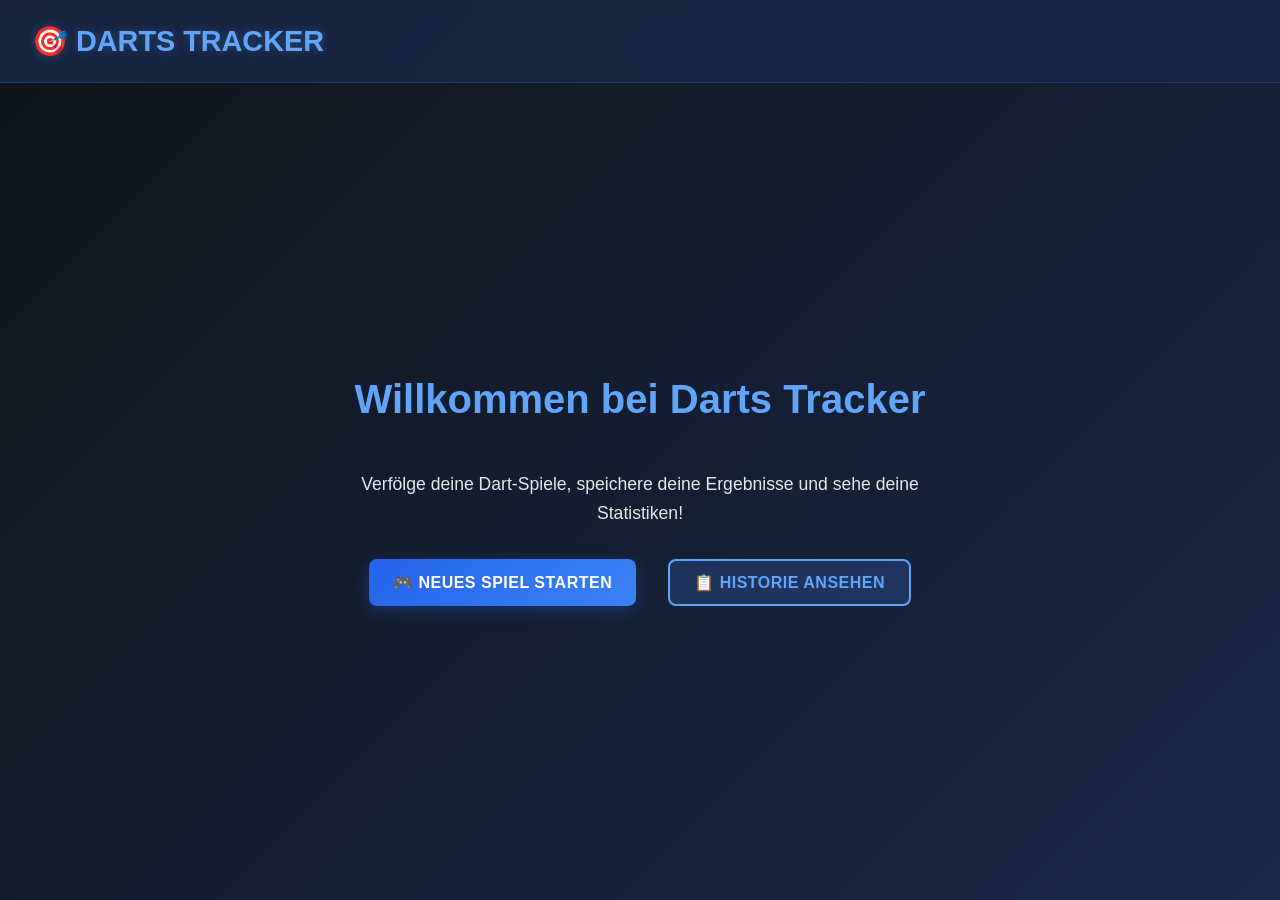
==== commit cece1ed0: "Bug fixes and responsivnes" ====
--- a/index.html
+++ b/index.html
@@ -12,11 +12,21 @@
     <div class="container">
         <!-- Header -->
         <header>
-            <div class="logo">🎯 DARTS TRACKER</div>
-            <nav class="header-nav" id="headerNav">
-                <!-- Navigation wird dynamisch gefüllt -->
-            </nav>
+            <div class="logo"><span class="logo-icon">🎯</span><span class="logo-text">DARTS TRACKER</span></div>
+            <div class="header-menu">
+                <button class="menu-toggle" id="menuToggle">☰</button>
+                <nav class="header-nav" id="headerNav">
+                    <!-- Navigation wird dynamisch gefüllt -->
+                </nav>
+            </div>
         </header>
+
+        <!-- Mobile Menu Dropdown -->
+        <div class="mobile-menu" id="mobileMenu">
+            <button class="menu-item" onclick="navigateTo('home')">🏠 Home</button>
+            <button class="menu-item" onclick="window.location.href='imprint.html'">📄 Impressum</button>
+            <button class="menu-item" onclick="window.location.href='privacy.html'">🔒 Datenschutz</button>
+        </div>
 
         <!-- PAGES CONTAINER -->
         <div style="flex: 1; overflow-y: auto;">
@@ -33,7 +43,7 @@
                         <button class="btn btn-primary" onclick="navigateTo('setup')">
                             🎮 Neues Spiel Starten
                         </button>
-                        <button class="btn btn-secondary" onclick="navigateTo('history')">
+                        <button class="btn btn-secondary" onclick="window.location.href='history.html'">
                             📋 Historie Ansehen
                         </button>
                     </div>
@@ -82,7 +92,7 @@
 
                         <!-- Action Buttons -->
                         <div style="display: flex; gap: 1rem; margin-top: 2rem;">
-                            <button type="submit" class="btn btn-success" style="flex: 1;">Spielen Starten</button>
+                            <button type="submit" class="btn btn-success" style="flex: 1;">Starten</button>
                             <button type="button" class="btn btn-ghost" onclick="navigateTo('home')"
                                 style="flex: 1;">Abbrechen</button>
                         </div>
@@ -110,13 +120,21 @@
 
                         <!-- Players Grid (Mobile: Top, Desktop: Hidden/Moved) -->
                         <div class="game-players-grid" style="display: none;">
-                            <p
-                                style="font-weight: 600; color: var(--gray-light); margin-bottom: 0.75rem; font-size: 0.9rem;">
-                                Spieler (2×2):</p>
                             <div id="playersGrid" class="grid"
                                 style="grid-template-columns: repeat(2, 1fr); gap: 0.5rem;">
                                 <!-- Player cards generated by JS -->
                             </div>
+                        </div>
+
+                        <!-- Multiplier Selection -->
+                        <div
+                            style="display: flex; gap: 0.75rem; background: rgba(26, 40, 73, 0.4); border: 1px solid rgba(60, 130, 246, 0.2); border-radius: 0.75rem; padding: 1rem;">
+                            <button type="button" class="btn multiplier-btn" data-mult="1"
+                                style="flex: 1; font-size: 0.85rem; padding: 0.5rem;">Single</button>
+                            <button type="button" class="btn multiplier-btn" data-mult="2"
+                                style="flex: 1; font-size: 0.85rem; padding: 0.5rem;">Double</button>
+                            <button type="button" class="btn multiplier-btn" data-mult="3"
+                                style="flex: 1; font-size: 0.85rem; padding: 0.5rem;">Triple</button>
                         </div>
 
                         <!-- Dartscheibe Numbers -->
@@ -131,23 +149,9 @@
                             </div>
                         </div>
 
-                        <!-- Multiplier Selection -->
-                        <div
-                            style="display: flex; gap: 0.75rem; background: rgba(26, 40, 73, 0.4); border: 1px solid rgba(60, 130, 246, 0.2); border-radius: 0.75rem; padding: 1rem;">
-                            <button type="button" class="btn multiplier-btn" data-mult="1"
-                                style="flex: 1; font-size: 0.85rem; padding: 0.5rem;">Single (×1)</button>
-                            <button type="button" class="btn multiplier-btn" data-mult="2"
-                                style="flex: 1; font-size: 0.85rem; padding: 0.5rem;">Double (×2)</button>
-                            <button type="button" class="btn multiplier-btn" data-mult="3"
-                                style="flex: 1; font-size: 0.85rem; padding: 0.5rem;">Triple (×3)</button>
-                        </div>
-
                         <!-- Selected Throws Display -->
                         <div id="selectedThrows"
                             style="background: rgba(60, 130, 246, 0.1); border: 1px solid rgba(60, 130, 246, 0.2); border-radius: 0.5rem; padding: 1rem;">
-                            <p
-                                style="color: var(--gray-light); font-weight: 600; margin-bottom: 0.75rem; font-size: 0.9rem;">
-                                Ausgewählte Würfe ({{throws}}):</p>
                             <div id="throwsDisplay"
                                 style="display: flex; flex-wrap: wrap; gap: 0.5rem; min-height: 2rem; align-items: center;">
                             </div>
@@ -169,27 +173,6 @@
                         <div id="messageDisplay"
                             style="text-align: center; padding: 1rem; border-radius: 0.5rem; display: none; font-weight: 600; font-size: 0.9rem;">
                         </div>
-
-                        <!-- Throws History (Mobile: Below buttons) -->
-                        <div
-                            style="background: rgba(26, 40, 73, 0.4); border: 1px solid rgba(60, 130, 246, 0.2); border-radius: 0.75rem; padding: 1rem;">
-                            <p
-                                style="font-weight: 600; color: var(--gray-light); margin-bottom: 0.75rem; font-size: 0.9rem;">
-                                Würfe dieser Runde:</p>
-                            <div id="throwsHistory"
-                                style="display: flex; flex-direction: column; gap: 0.5rem; max-height: 150px; overflow-y: auto;">
-                            </div>
-                        </div>
-
-                        <!-- Checkout Info -->
-                        <div id="checkoutInfo"
-                            style="background: rgba(16, 185, 129, 0.1); border: 1px solid var(--green-success); border-radius: 0.5rem; padding: 1rem; display: none;">
-                            <p
-                                style="font-weight: 600; color: var(--green-success); margin-bottom: 0.75rem; font-size: 0.9rem;">
-                                Mögliche Finishes:</p>
-                            <div id="checkoutList"
-                                style="display: flex; flex-wrap: wrap; gap: 0.5rem; font-size: 0.85rem;"></div>
-                        </div>
                     </div>
 
                     <!-- DESKTOP: Right column (Hidden on Mobile) -->
@@ -217,38 +200,6 @@
                                 <!-- Player cards generated by JS -->
                             </div>
                         </div>
-
-                        <!-- Checkout Info (Desktop) -->
-                        <div id="checkoutInfo2"
-                            style="background: rgba(16, 185, 129, 0.1); border: 1px solid var(--green-success); border-radius: 0.5rem; padding: 1rem; display: none;">
-                            <p
-                                style="font-weight: 600; color: var(--green-success); margin-bottom: 0.75rem; font-size: 0.9rem;">
-                                Mögliche Finishes:</p>
-                            <div id="checkoutList2" style="display: flex; flex-wrap: wrap; gap: 0.5rem;"></div>
-                        </div>
-
-                        <!-- Throws History (Desktop) -->
-                        <div
-                            style="background: rgba(26, 40, 73, 0.4); border: 1px solid rgba(60, 130, 246, 0.2); border-radius: 0.75rem; padding: 1rem;">
-                            <p
-                                style="font-weight: 600; color: var(--gray-light); margin-bottom: 0.75rem; font-size: 0.9rem;">
-                                Würfe dieser Runde:</p>
-                            <div id="throwsHistory2"
-                                style="display: flex; flex-direction: column; gap: 0.5rem; max-height: 200px; overflow-y: auto;">
-                            </div>
-                        </div>
-                    </div>
-                </div>
-            </div>
-
-            <!-- HISTORY PAGE -->
-            <div class="page" id="historyPage">
-                <div class="page-content" style="max-width: 800px;">
-                    <h1 style="text-align: center;">Spielhistorie</h1>
-                    <button class="btn btn-ghost" onclick="navigateTo('home')" style="margin-bottom: 2rem;">←
-                        Zurück</button>
-                    <div id="historyContainer" style="display: flex; flex-direction: column; gap: 1rem;">
-                        <!-- History items generated by JS -->
                     </div>
                 </div>
             </div>
--- a/css/styles.css
+++ b/css/styles.css
@@ -205,11 +205,74 @@
     font-weight: 700;
     color: var(--bright-blue);
     text-shadow: 0 0 10px rgba(96, 165, 250, 0.3);
+    display: flex;
+    align-items: center;
+    gap: 0.5rem;
+}
+
+.logo-text {
+    display: inline;
+}
+
+.header-menu {
+    display: flex;
+    align-items: center;
+    gap: 1rem;
+    position: relative;
+}
+
+.menu-toggle {
+    display: none;
+    background: none;
+    border: none;
+    font-size: 1.5rem;
+    color: var(--bright-blue);
+    cursor: pointer;
+    padding: 0.5rem;
 }
 
 .header-nav {
     display: flex;
     gap: 1rem;
+}
+
+.mobile-menu {
+    display: none;
+    position: absolute;
+    top: calc(100% + 0.5rem);
+    right: 1rem;
+    background: rgba(26, 40, 73, 0.95);
+    border: 1px solid rgba(60, 130, 246, 0.3);
+    border-radius: 0.5rem;
+    flex-direction: column;
+    gap: 0;
+    z-index: 101;
+    min-width: 180px;
+    box-shadow: 0 4px 12px rgba(0, 0, 0, 0.5);
+}
+
+.mobile-menu.active {
+    display: flex !important;
+}
+
+.menu-item {
+    background: none;
+    border: none;
+    color: var(--bright-blue);
+    padding: 1rem;
+    cursor: pointer;
+    font-size: 1rem;
+    text-align: left;
+    transition: var(--transition);
+    border-bottom: 1px solid rgba(60, 130, 246, 0.2);
+}
+
+.menu-item:last-child {
+    border-bottom: none;
+}
+
+.menu-item:hover {
+    background: rgba(60, 130, 246, 0.2);
 }
 
 /* ============================================
@@ -281,39 +344,50 @@
     background: rgba(96, 165, 250, 0.1);
 }
 
-/* Multiplier Button Colors */
-.multiplier-btn[data-mult="1"] {
+/* Multiplier Button Colors - Default (unselected) */
+.multiplier-btn {
+    background: rgba(60, 130, 246, 0.2);
+    color: var(--bright-blue);
+    border: 2px solid rgba(60, 130, 246, 0.3);
+}
+
+.multiplier-btn:hover {
+    background: rgba(60, 130, 246, 0.3);
+    border-color: rgba(60, 130, 246, 0.5);
+}
+
+/* Selected state with multiplier colors */
+.multiplier-btn[data-mult="1"].btn-success {
     background: var(--green-success);
     color: var(--white);
     border: none;
-}
-
-.multiplier-btn[data-mult="1"]:hover {
+    box-shadow: 0 0 10px rgba(16, 185, 129, 0.4);
+}
+
+.multiplier-btn[data-mult="1"].btn-success:hover {
     background: #059669;
 }
 
-.multiplier-btn[data-mult="2"] {
+.multiplier-btn[data-mult="2"].btn-success {
     background: var(--yellow-warn);
     color: var(--white);
     border: none;
-}
-
-.multiplier-btn[data-mult="2"]:hover {
+    box-shadow: 0 0 10px rgba(245, 158, 11, 0.4);
+}
+
+.multiplier-btn[data-mult="2"].btn-success:hover {
     background: #d97706;
 }
 
-.multiplier-btn[data-mult="3"] {
+.multiplier-btn[data-mult="3"].btn-success {
     background: var(--red-error);
     color: var(--white);
     border: none;
-}
-
-.multiplier-btn[data-mult="3"]:hover {
+    box-shadow: 0 0 10px rgba(239, 68, 68, 0.4);
+}
+
+.multiplier-btn[data-mult="3"].btn-success:hover {
     background: #dc2626;
-}
-
-.multiplier-btn.btn-success {
-    box-shadow: 0 0 10px rgba(16, 185, 129, 0.4);
 }
 
 .btn:disabled {
@@ -354,7 +428,6 @@
     display: flex;
     flex-direction: column;
     gap: 0.5rem;
-    margin-bottom: 1.5rem;
 }
 
 label {
@@ -597,9 +670,47 @@
     }
 
     header {
-        padding: 1rem;
-        flex-direction: column;
-        gap: 1rem;
+        padding: 0.75rem 1rem;
+        flex-direction: row;
+        gap: 0;
+    }
+
+    .logo {
+        font-size: 1.5rem;
+    }
+
+    .logo-text {
+        display: none;
+    }
+
+    .menu-toggle {
+        display: block;
+    }
+
+    .header-nav {
+        display: none;
+    }
+
+    .mobile-menu {
+        right: 1rem;
+    }
+
+    #dartBoard {
+        grid-template-columns: unset !important;
+        grid-template-rows: repeat(2, auto) !important;
+        grid-auto-flow: column !important;
+        grid-auto-columns: minmax(60px, auto) !important;
+        overflow-x: auto;
+        overflow-y: hidden;
+        -webkit-overflow-scrolling: touch;
+        scrollbar-width: none;
+        -ms-overflow-style: none;
+        gap: 0.5rem;
+        max-width: 100%;
+    }
+
+    #dartBoard::-webkit-scrollbar {
+        display: none;
     }
 
     h1 {
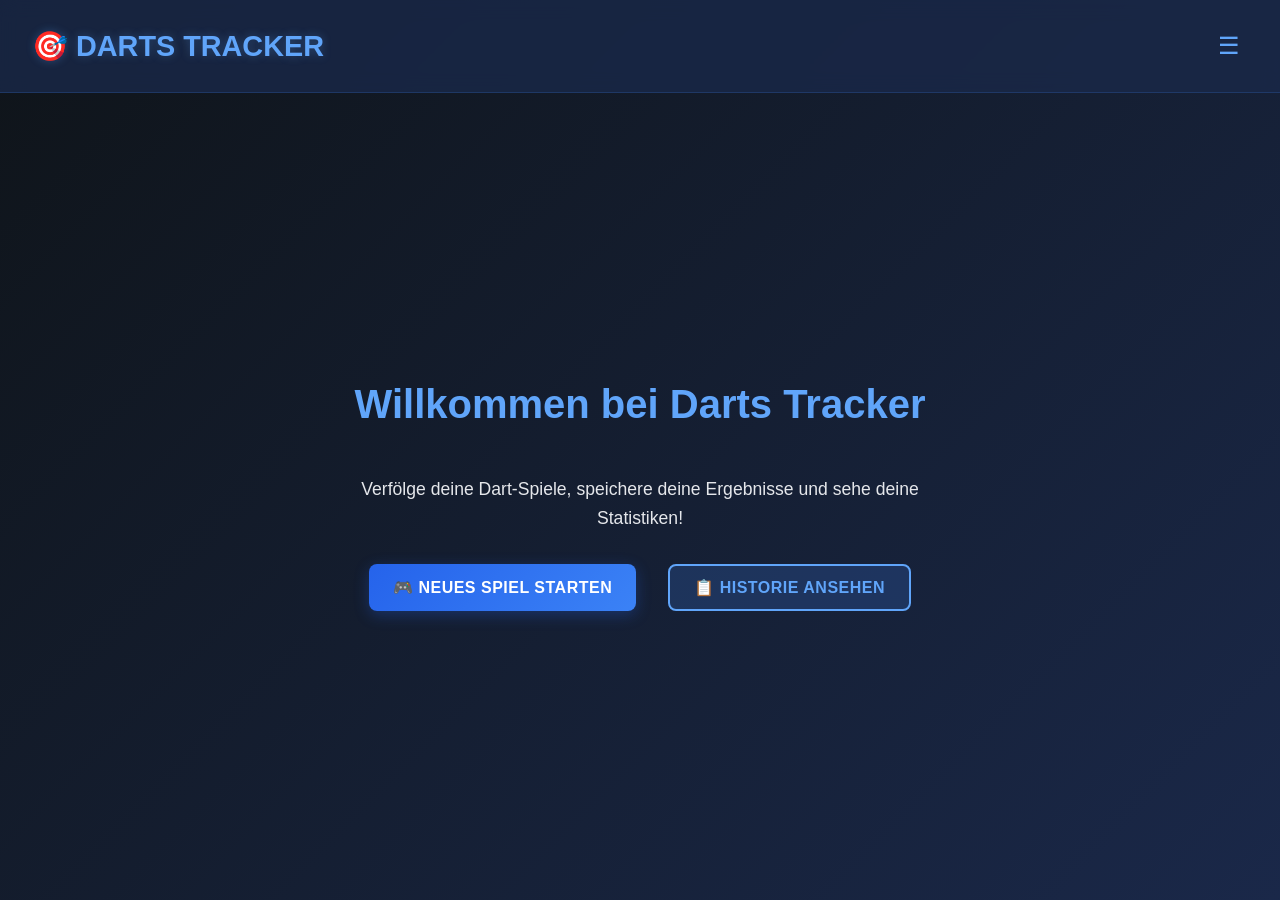
==== commit b31cbc2c: "navigation + eigenen Startwert erstellen hinzugefügt" ====
--- a/index.html
+++ b/index.html
@@ -14,19 +14,19 @@
         <header>
             <div class="logo"><span class="logo-icon">🎯</span><span class="logo-text">DARTS TRACKER</span></div>
             <div class="header-menu">
-                <button class="menu-toggle" id="menuToggle">☰</button>
-                <nav class="header-nav" id="headerNav">
-                    <!-- Navigation wird dynamisch gefüllt -->
+                <button class="menu-toggle" onclick="toggleNav()">☰</button>
+                <nav class="header-nav hidden" id="headerNavigation">
+                    <div class="header-nav-inner">
+                        <div class="closebutton-nav" onclick="toggleNav()">✕</div>
+                        <div class="nav-items">
+                            <button class="nav-item" onclick="navigateTo('home')">Home</button>
+                            <a href="imprint.html" class="nav-item nav-text">Impressum</a>
+                            <a href="privacy.html" class="nav-item nav-text">Datenschutz</a>
+                        </div>
+                    </div>
                 </nav>
             </div>
         </header>
-
-        <!-- Mobile Menu Dropdown -->
-        <div class="mobile-menu" id="mobileMenu">
-            <button class="menu-item" onclick="navigateTo('home')">🏠 Home</button>
-            <button class="menu-item" onclick="window.location.href='imprint.html'">📄 Impressum</button>
-            <button class="menu-item" onclick="window.location.href='privacy.html'">🔒 Datenschutz</button>
-        </div>
 
         <!-- PAGES CONTAINER -->
         <div style="flex: 1; overflow-y: auto;">
--- a/css/styles.css
+++ b/css/styles.css
@@ -40,6 +40,10 @@
     justify-content: center;
 }
 
+.hidden {
+    display: none !important;
+}
+
 /* ============================================
    CONTAINERS & LAYOUT
    ============================================ */
@@ -217,12 +221,10 @@
 .header-menu {
     display: flex;
     align-items: center;
-    gap: 1rem;
-    position: relative;
 }
 
 .menu-toggle {
-    display: none;
+    display: block;
     background: none;
     border: none;
     font-size: 1.5rem;
@@ -233,7 +235,56 @@
 
 .header-nav {
     display: flex;
-    gap: 1rem;
+    position: absolute;
+    right: 0;
+    top: 0;
+    width: 200px;
+    height: 100vh;
+    background: rgba(26, 40, 73);
+    flex-direction: column;
+}
+
+.header-nav-inner {
+    position: relative;
+    display: flex;
+    flex-direction: column;
+    gap: 0.5rem;
+
+}
+
+.closebutton-nav {
+    position: absolute;
+    top: 1rem;
+    right: 1rem;
+    font-size: 1.5rem;
+    color: var(--bright-blue);
+    cursor: pointer;
+}
+
+.nav-items {
+    display: flex;
+    flex-direction: column;
+    margin-top: 5rem;
+}
+
+.nav-item {
+    background: none;
+    border: none;
+    color: var(--bright-blue);
+    cursor: pointer;
+    font-size: 1.5rem;
+    padding: 1rem;
+    text-align: left;
+    transition: var(--transition);
+}
+
+.nav-item:hover {
+    background: rgba(60, 130, 246, 0.2);
+}
+
+.nav-text {
+    color: var(--bright-blue);
+    text-decoration: none;
 }
 
 .mobile-menu {
@@ -687,10 +738,6 @@
         display: block;
     }
 
-    .header-nav {
-        display: none;
-    }
-
     .mobile-menu {
         right: 1rem;
     }
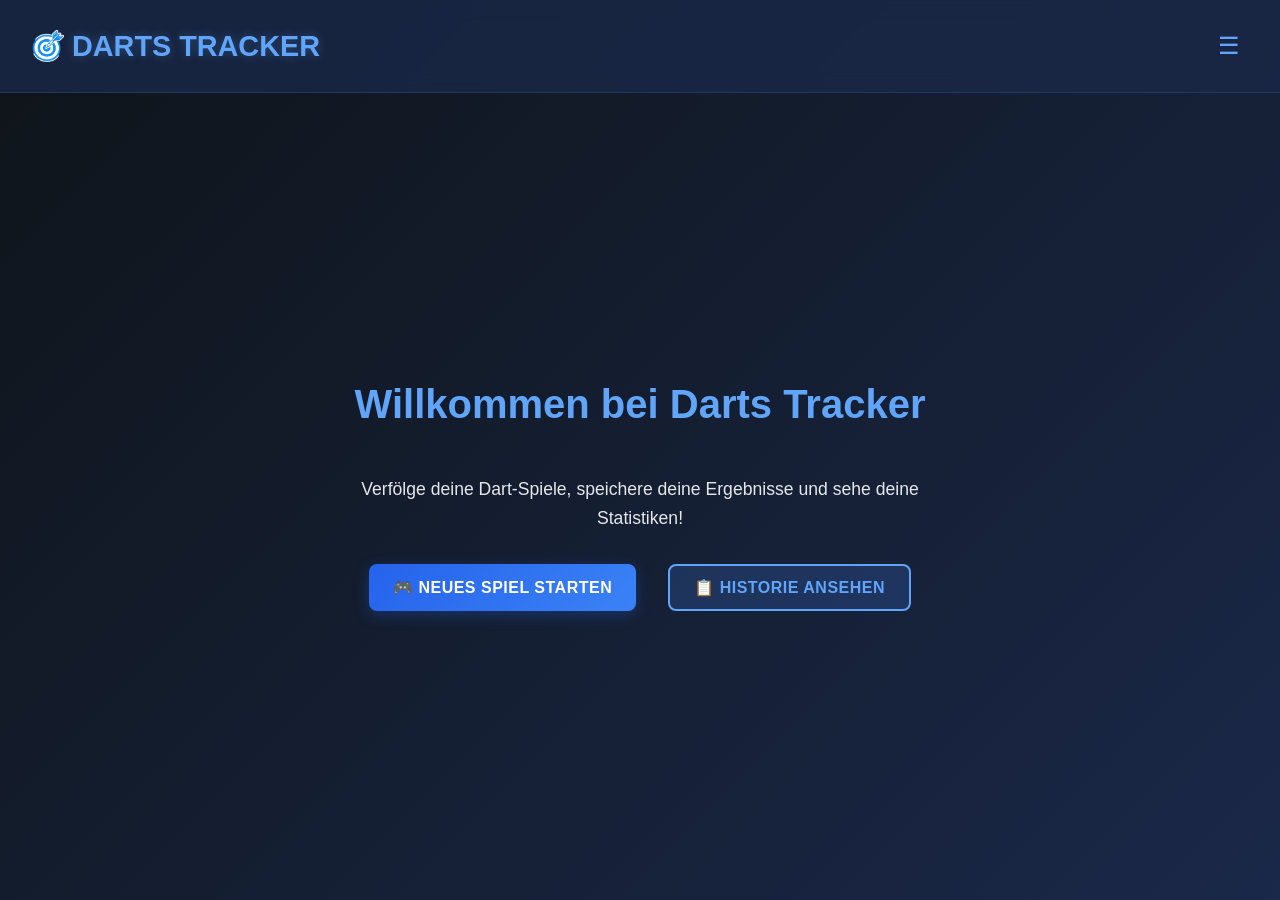
==== commit 8c2acd4e: "Logo change" ====
--- a/index.html
+++ b/index.html
@@ -12,7 +12,8 @@
     <div class="container">
         <!-- Header -->
         <header>
-            <div class="logo"><span class="logo-icon">🎯</span><span class="logo-text">DARTS TRACKER</span></div>
+            <div class="logo"><img style="width: 32px; height: auto;" src="assets\icons\dart-tracker_logo.png"
+                    alt="dart tracker logo"><span class="logo-text">DARTS TRACKER</span></div>
             <div class="header-menu">
                 <button class="menu-toggle" onclick="toggleNav()">☰</button>
                 <nav class="header-nav hidden" id="headerNavigation">
